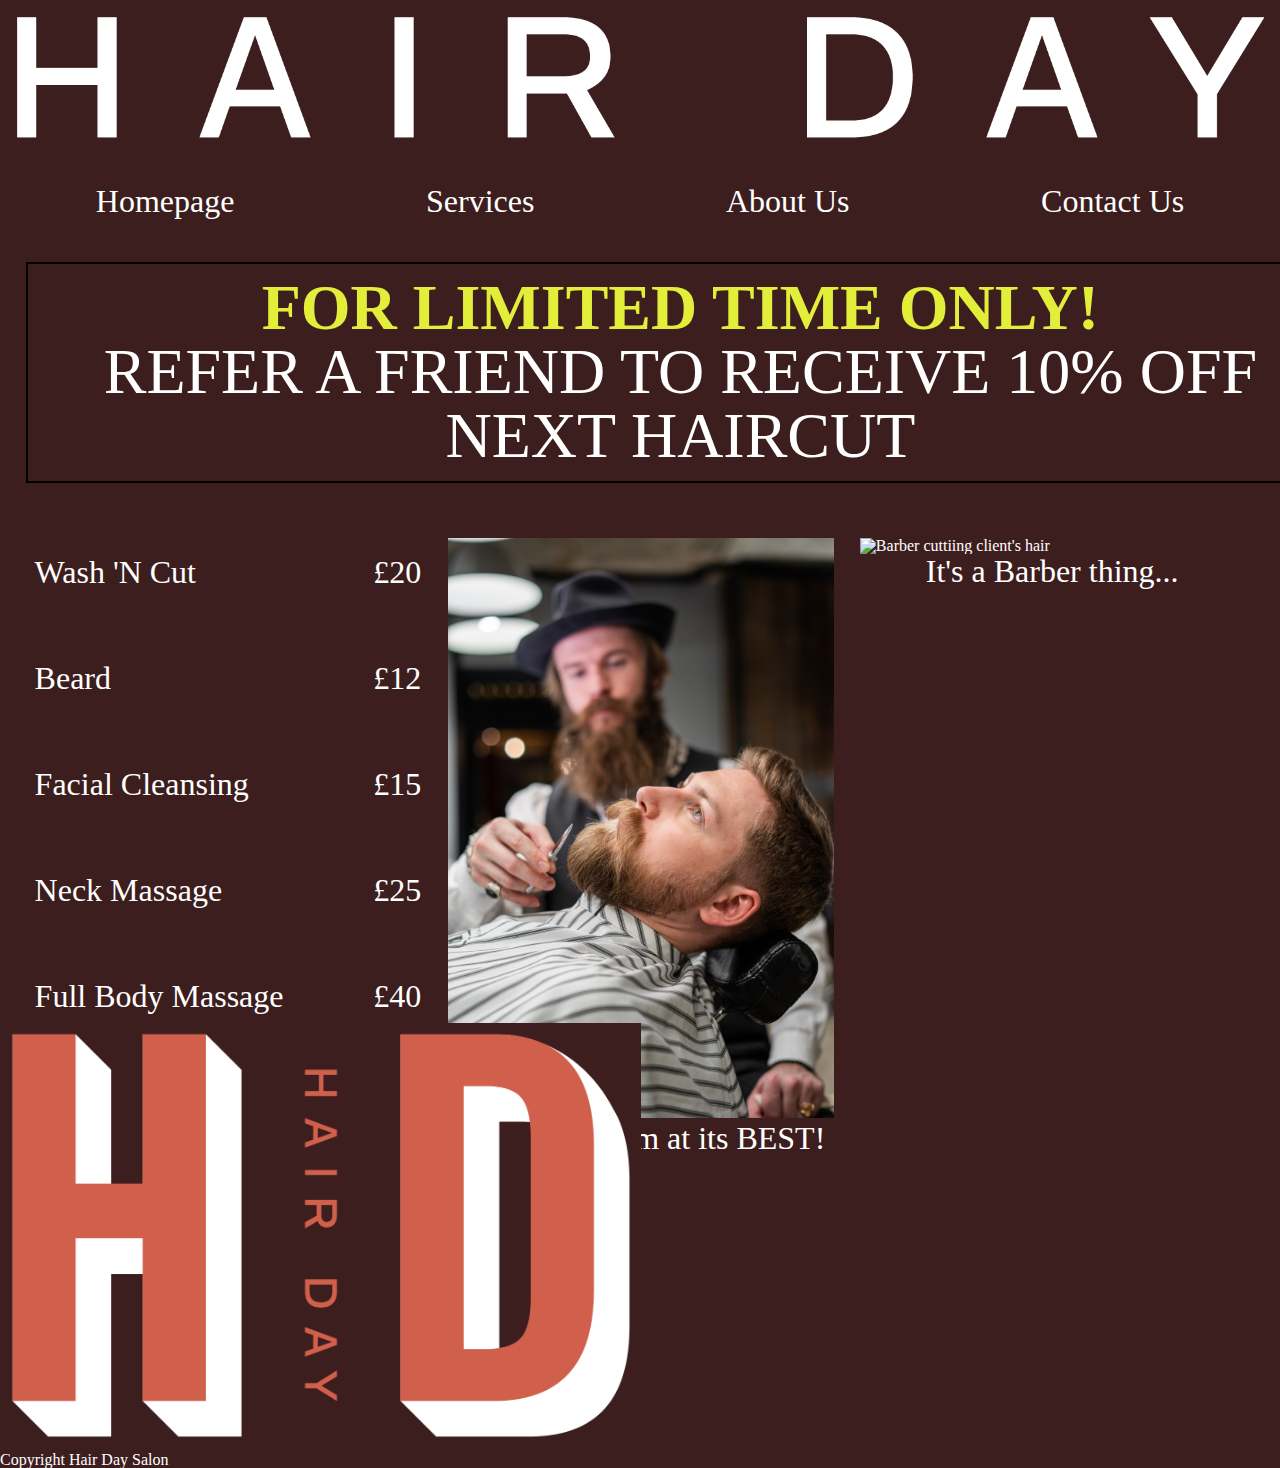
==== index.html @ 049f2eb4 "CSS effects2" ====
<!DOCTYPE html>
<html lang="en">
<head>
    <meta charset="UTF-8">
    <meta name="viewport" content="width=device-width, initial-scale=1.0">
    <link rel="stylesheet" href="./css_reset.css">
    <link rel="stylesheet" href="./styles.css">
    <title>Hair Day - Homepage</title>
</head>
<body>
    <header>
        <img id="logo1" src="./Images/Artboard 23.png" alt="Hair Day Company Logo" >
        <nav>
            <ul>
                <li>Homepage</li>
                <li>Services</li>
                <li>About Us</li>
                <li>Contact Us</li>
            </ul>
        </nav>
    </header>
    <main>
        <section class="promotion">
            <h2>REFER A FRIEND TO RECEIVE 10% OFF NEXT HAIRCUT</h2>
        </section>
        <section class="barbers">
            <article class="services">
                <ul>
                    <li><span class="type">Wash 'N Cut</span> <span class="price">£20</span></li>
                    <li><span class="type">Beard</span> <span class="price">£12</span></li>
                    <li><span class="type">Facial Cleansing</span> <span class="price">£15</span></li>
                    <li><span class="type">Neck Massage</span> <span class="price">£25</span></li>
                    <li><span class="type">Full Body Massage</span> <span class="price">£40</span></li>
                </ul>
            </article>
            <article class="barber1">
                <figure>
                    <img src="./Images/barber1.jpg" alt="Barber cuttiing client's beard">
                    <figcaption>Professionalism at its BEST!</figcaption>
                </figure>
            </article>
            <article  class="barber2">
                <figure>
                    <img src="./Images/barber2.jpg" alt="Barber cuttiing client's hair">
                    <figcaption>It's a Barber thing...</figcaption>
                </figure>
            </article>
        </section>
    </main>
    <footer>
        <img src="./Images/Artboard 1.png" alt="Hair Day Logo Stripe">
        <p>Copyright Hair Day Salon</p>
    </footer>
</body>
</html>
---- styles.css ----
*{
    background-color:rgb(61, 30, 30);
    color:white;
    margin:2vw;
}
img{
    width: 100%;
    margin:1px;
    object-fit:fit;
}
figcaption{
    font-size:2rem;
    text-align:center;
}
footer{
    width: 50%;
    margin:1;
    height:100%;
}

/*Nav Bar*/
nav>ul{
    display: flex;
    font-size:2rem;
    justify-content: space-around;
    margin:3vh 0;
}

/*PROMO*/
.promotion::before{
    content:"FOR LIMITED TIME ONLY!";
    font-weight:800;
    color: rgb(226, 238, 57);
}
.promotion{
    width:100vw;
    font-size: 4rem;
    margin:5vh auto;
    padding:1vw;
    border:2px solid black;
    text-align: center;
}

/*information area*/
.barbers{
    display: inline-grid;
    margin:1vh;
    height:50vh;
    grid-template-columns: 1fr 1fr 1fr;
    gap:2vw;;
}
.services>ul{
    display: flex;
    height: 80%;
    justify-content: space-around;
    align-content:space-around;
    flex-direction: column;
    font-size: 2rem;
    gap:4vh;

}
.services li{
    display: flex;
    justify-content: space-between;
    flex-wrap: wrap;
}
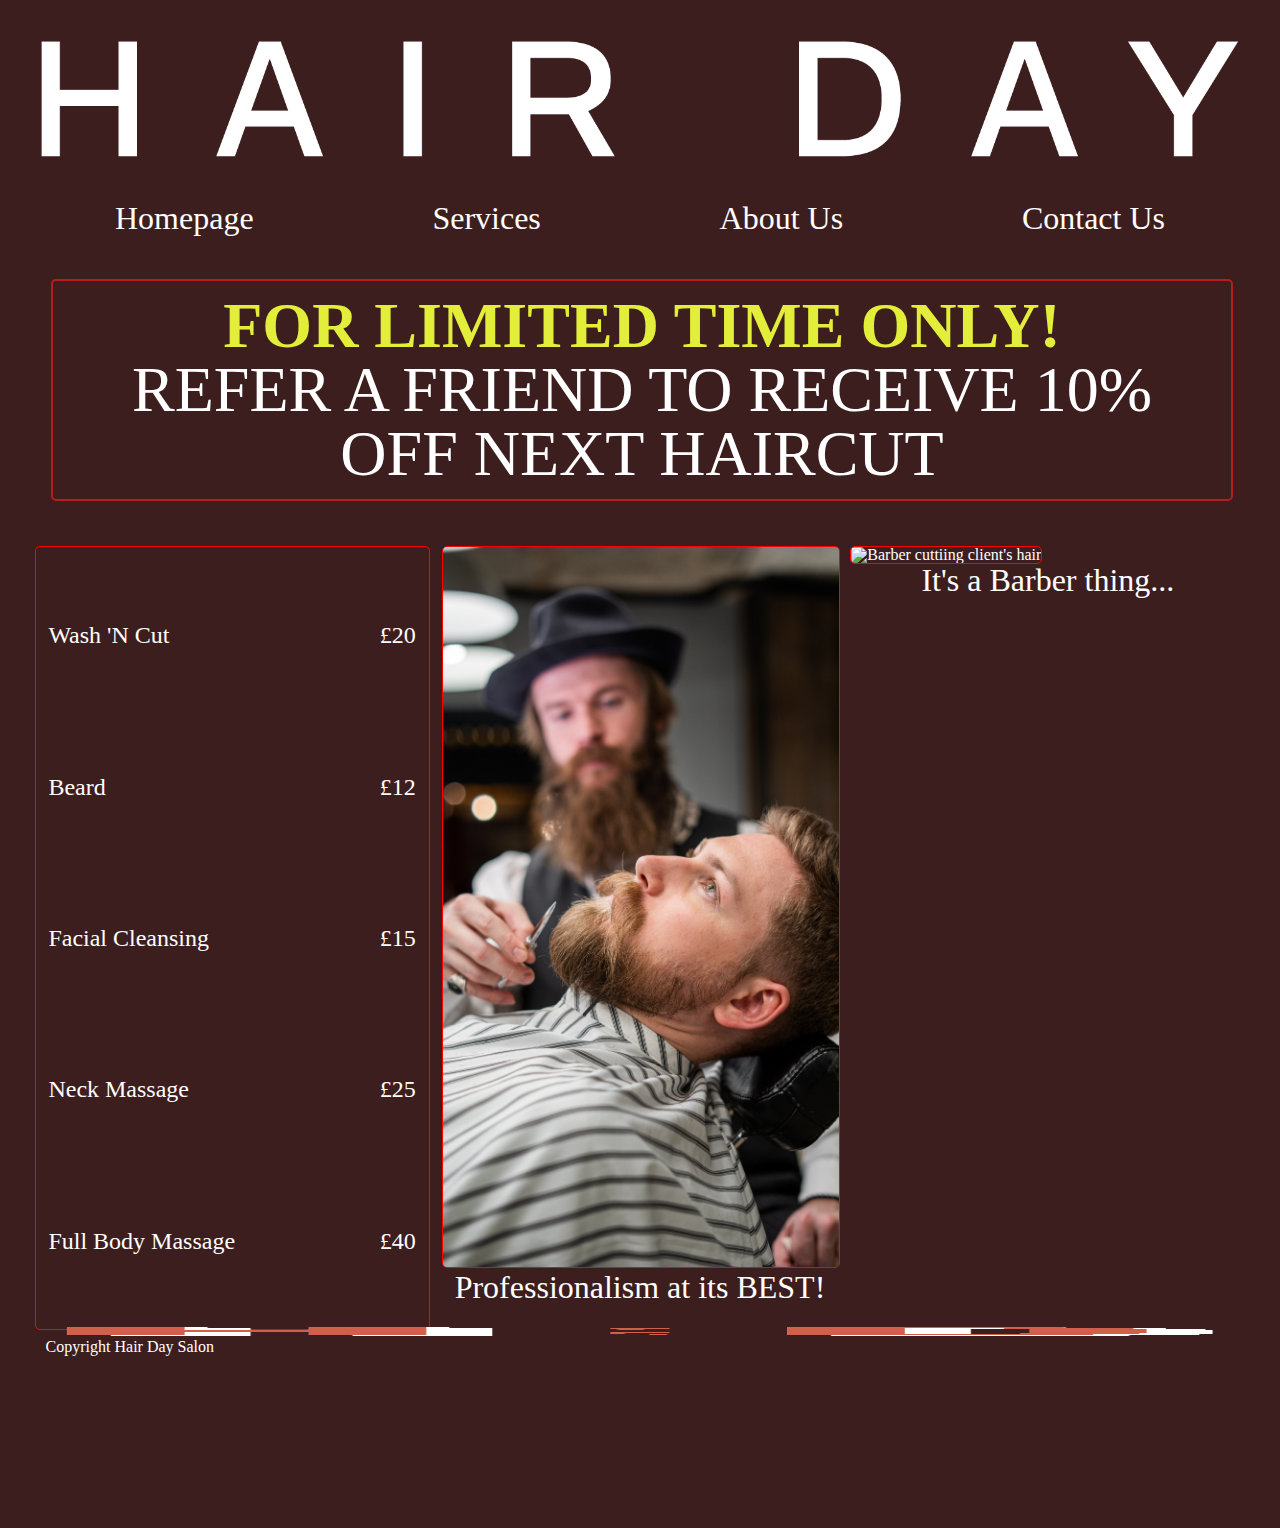
==== commit 075bef59: "Website 80%" ====
--- a/index.html
+++ b/index.html
@@ -24,28 +24,29 @@
             <h2>REFER A FRIEND TO RECEIVE 10% OFF NEXT HAIRCUT</h2>
         </section>
         <section class="barbers">
-            <article class="services">
-                <ul>
-                    <li><span class="type">Wash 'N Cut</span> <span class="price">£20</span></li>
-                    <li><span class="type">Beard</span> <span class="price">£12</span></li>
-                    <li><span class="type">Facial Cleansing</span> <span class="price">£15</span></li>
-                    <li><span class="type">Neck Massage</span> <span class="price">£25</span></li>
-                    <li><span class="type">Full Body Massage</span> <span class="price">£40</span></li>
-                </ul>
-            </article>
-            <article class="barber1">
-                <figure>
-                    <img src="./Images/barber1.jpg" alt="Barber cuttiing client's beard">
-                    <figcaption>Professionalism at its BEST!</figcaption>
-                </figure>
-            </article>
-            <article  class="barber2">
-                <figure>
-                    <img src="./Images/barber2.jpg" alt="Barber cuttiing client's hair">
-                    <figcaption>It's a Barber thing...</figcaption>
-                </figure>
-            </article>
+        <article class="services">
+            <ul>
+                <li><span class="type">Wash 'N Cut</span> <span class="price">£20</span></li>
+                <li><span class="type">Beard</span> <span class="price">£12</span></li>
+                <li><span class="type">Facial Cleansing</span> <span class="price">£15</span></li>
+                <li><span class="type">Neck Massage</span> <span class="price">£25</span></li>
+                <li><span class="type">Full Body Massage</span> <span class="price">£40</span></li>
+            </ul>
+        </article>
+        <article class="barber1">
+            <figure>
+                <img src="./Images/barber1.jpg" alt="Barber cuttiing client's beard">
+                <figcaption>Professionalism at its BEST!</figcaption>
+            </figure>
+        </article>
+        <article  class="barber2">
+            <figure>
+                <img src="./Images/barber2.jpg" alt="Barber cuttiing client's hair">
+                <figcaption>It's a Barber thing...</figcaption>
+            </figure>
+        </article>
         </section>
+        
     </main>
     <footer>
         <img src="./Images/Artboard 1.png" alt="Hair Day Logo Stripe">
--- a/styles.css
+++ b/styles.css
@@ -1,21 +1,17 @@
 *{
+    border-radius:5px;
+}
+body{
     background-color:rgb(61, 30, 30);
     color:white;
     margin:2vw;
 }
 img{
-    width: 100%;
-    margin:1px;
-    object-fit:fit;
+    width:100%;
 }
 figcaption{
     font-size:2rem;
     text-align:center;
-}
-footer{
-    width: 50%;
-    margin:1;
-    height:100%;
 }
 
 /*Nav Bar*/
@@ -33,34 +29,56 @@
     color: rgb(226, 238, 57);
 }
 .promotion{
-    width:100vw;
+    width:90vw;
     font-size: 4rem;
-    margin:5vh auto;
+    margin:5vh 2vw;
     padding:1vw;
-    border:2px solid black;
+    border:2px solid rgb(182, 30, 30);
     text-align: center;
 }
 
 /*information area*/
 .barbers{
-    display: inline-grid;
+    display: grid;
     margin:1vh;
-    height:50vh;
+    height:80%;
     grid-template-columns: 1fr 1fr 1fr;
-    gap:2vw;;
+    grid-template-areas:'price barber1 barber2';
+    gap:1vw;;
+}
+.barber1{grid-area: barber1;}
+.barber2{grid-area:barber2}
+figure > img{
+    height:80vh;
+    width:100%;
+    object-fit:cover;
+    border:1px solid red;
+}
+
+/*Our Prices*/
+.services li{
+    grid-area: price;
+    display: flex;
+    justify-content: space-between;
 }
 .services>ul{
     display: flex;
-    height: 80%;
+    height: 100%;
     justify-content: space-around;
     align-content:space-around;
     flex-direction: column;
-    font-size: 2rem;
-    gap:4vh;
+    font-size: 1.5rem;
+    padding:1vw;
+    border:1px solid red;
+}
 
+
+
+/* FOOTER Styling */
+footer{
+    height:20vh;
+    margin:20px;
 }
-.services li{
-    display: flex;
-    justify-content: space-between;
-    flex-wrap: wrap;
+footer>img{
+    height:1vh;
 }
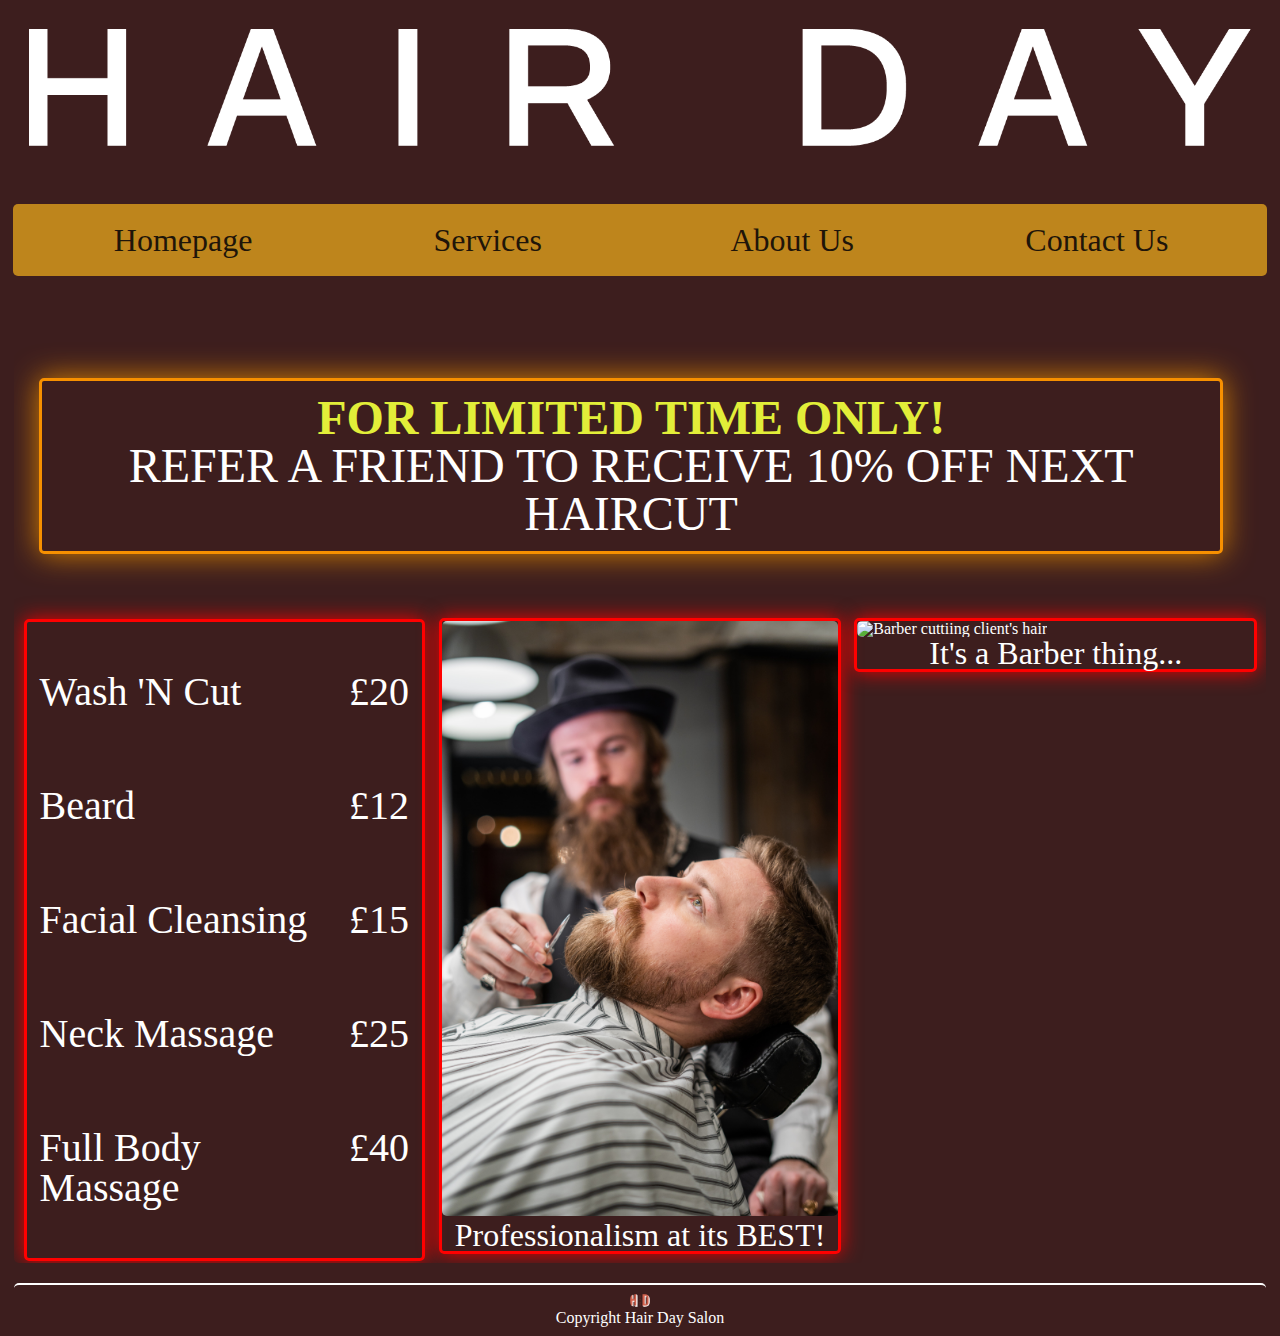
==== commit d599521d: "Fixing layout" ====
--- a/index.html
+++ b/index.html
@@ -12,7 +12,7 @@
         <img id="logo1" src="./Images/Artboard 23.png" alt="Hair Day Company Logo" >
         <nav>
             <ul>
-                <li>Homepage</li>
+                <li><a href="index.html">Homepage</a></li>
                 <li>Services</li>
                 <li>About Us</li>
                 <li>Contact Us</li>
@@ -24,27 +24,27 @@
             <h2>REFER A FRIEND TO RECEIVE 10% OFF NEXT HAIRCUT</h2>
         </section>
         <section class="barbers">
-        <article class="services">
-            <ul>
-                <li><span class="type">Wash 'N Cut</span> <span class="price">£20</span></li>
-                <li><span class="type">Beard</span> <span class="price">£12</span></li>
-                <li><span class="type">Facial Cleansing</span> <span class="price">£15</span></li>
-                <li><span class="type">Neck Massage</span> <span class="price">£25</span></li>
-                <li><span class="type">Full Body Massage</span> <span class="price">£40</span></li>
-            </ul>
-        </article>
-        <article class="barber1">
-            <figure>
-                <img src="./Images/barber1.jpg" alt="Barber cuttiing client's beard">
-                <figcaption>Professionalism at its BEST!</figcaption>
-            </figure>
-        </article>
-        <article  class="barber2">
-            <figure>
-                <img src="./Images/barber2.jpg" alt="Barber cuttiing client's hair">
-                <figcaption>It's a Barber thing...</figcaption>
-            </figure>
-        </article>
+            <article class="services">
+                <ul>
+                    <li><span class="type">Wash 'N Cut</span> <span class="price">£20</span></li>
+                    <li><span class="type">Beard</span> <span class="price">£12</span></li>
+                    <li><span class="type">Facial Cleansing</span> <span class="price">£15</span></li>
+                    <li><span class="type">Neck Massage</span> <span class="price">£25</span></li>
+                    <li><span class="type">Full Body Massage</span> <span class="price">£40</span></li>
+                </ul>
+            </article>
+            <article class="barber1">
+                <figure>
+                    <img src="./Images/barber1.jpg" alt="Barber cuttiing client's beard">
+                    <figcaption>Professionalism at its BEST!</figcaption>
+                </figure>
+            </article>
+            <article  class="barber2">
+                <figure>
+                    <img src="./Images/barber2.jpg" alt="Barber cuttiing client's hair">
+                    <figcaption>It's a Barber thing...</figcaption>
+                </figure>
+            </article>
         </section>
         
     </main>
--- a/styles.css
+++ b/styles.css
@@ -1,11 +1,33 @@
+@media only screen and (max-width: 800px) {
+    .barbers{
+        grid-template-areas: 'price price price' 
+                             'barber1 barber1 barber1'       
+                             'barber2 barber2 barber2'!important ;
+    }
+    .services>ul{
+        width: 90vw;
+    }
+    
+}
 *{
     border-radius:5px;
+    margin:1px;
+}
+a{
+    text-decoration: none;
+    color:inherit;
+}
+main{
+    margin-bottom:20px;
+    overflow:hidden;
 }
 body{
     background-color:rgb(61, 30, 30);
     color:white;
-    margin:2vw;
+    margin:1vw;
+    margin-bottom:0;
 }
+
 img{
     width:100%;
 }
@@ -17,9 +39,21 @@
 /*Nav Bar*/
 nav>ul{
     display: flex;
+    padding:2vh;
+    background-color: rgb(190, 133, 28);
+    color:rgb(31, 21, 9);
     font-size:2rem;
     justify-content: space-around;
-    margin:3vh 0;
+    margin:3vw 0;
+}
+nav li{
+    padding:2px;
+    width: 20%;
+    text-align: center;
+}
+nav li:hover{
+    background-color: rgb(85, 0, 0);
+    color:whitesmoke;
 }
 
 /*PROMO*/
@@ -30,32 +64,36 @@
 }
 .promotion{
     width:90vw;
-    font-size: 4rem;
-    margin:5vh 2vw;
+    font-size: 3rem;
+    margin:5vw 2vw;
     padding:1vw;
-    border:2px solid rgb(182, 30, 30);
+    border:3px solid rgb(247, 144, 0);
     text-align: center;
+    box-shadow: 0 0 30px rgb(218, 131, 0);
 }
 
 /*information area*/
 .barbers{
     display: grid;
     margin:1vh;
-    height:80%;
     grid-template-columns: 1fr 1fr 1fr;
     grid-template-areas:'price barber1 barber2';
     gap:1vw;;
 }
 .barber1{grid-area: barber1;}
 .barber2{grid-area:barber2}
+figure{
+    border:3px solid red;
+}
 figure > img{
-    height:80vh;
     width:100%;
     object-fit:cover;
-    border:1px solid red;
 }
 
 /*Our Prices*/
+.services{
+    height: 96%
+}
 .services li{
     grid-area: price;
     display: flex;
@@ -64,21 +102,30 @@
 .services>ul{
     display: flex;
     height: 100%;
+    align-content: center;
     justify-content: space-around;
-    align-content:space-around;
     flex-direction: column;
-    font-size: 1.5rem;
+    font-size: 2.5rem;
     padding:1vw;
-    border:1px solid red;
+    margin:1px;
+    border:3px solid red;
+}
+
+/*BOX SHADOW for the info*/
+.services>ul,figure {
+    box-shadow: 0 0 20px rgb(241, 2, 2);
 }
 
 
 
 /* FOOTER Styling */
 footer{
-    height:20vh;
-    margin:20px;
+    border-top: 2px solid white;
+    margin:1px;
+    margin-top:2vh;
+    text-align: center;
+    padding:1vh;
 }
 footer>img{
-    height:1vh;
+    width:20px;
 }
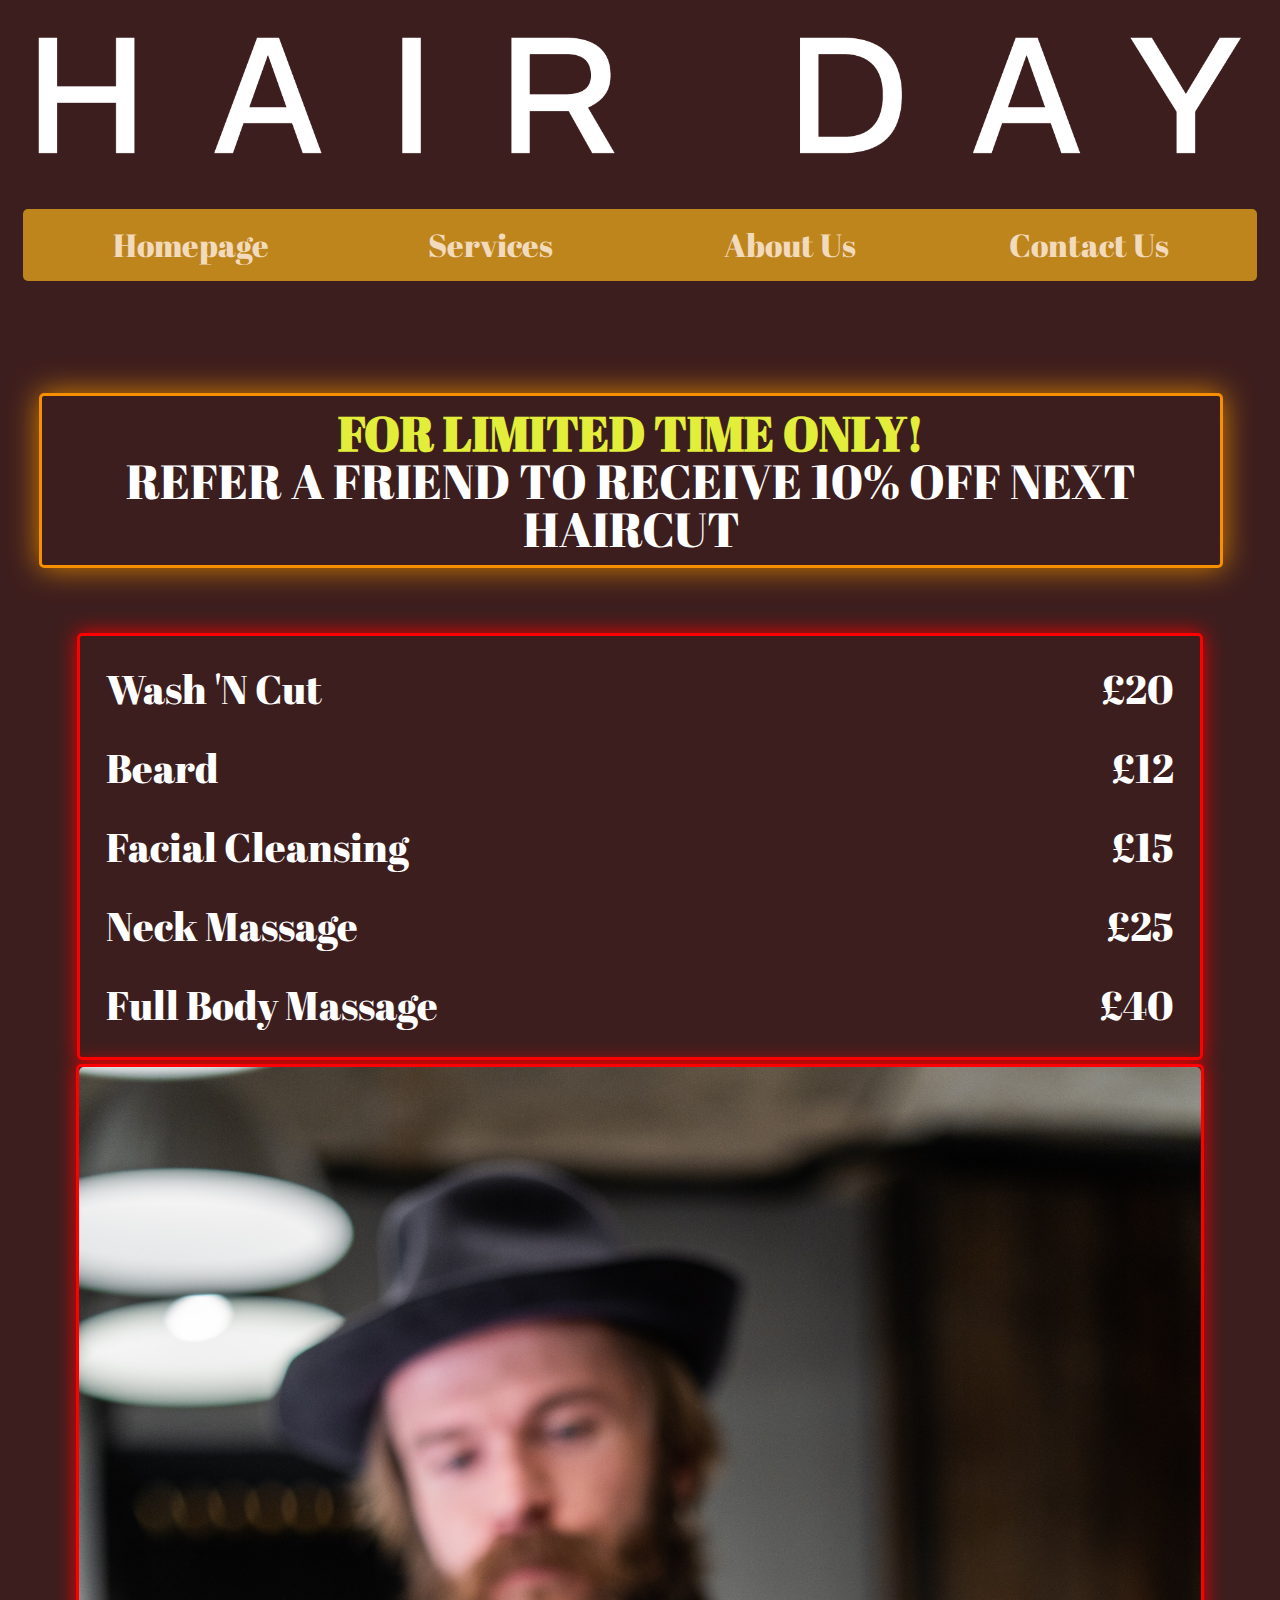
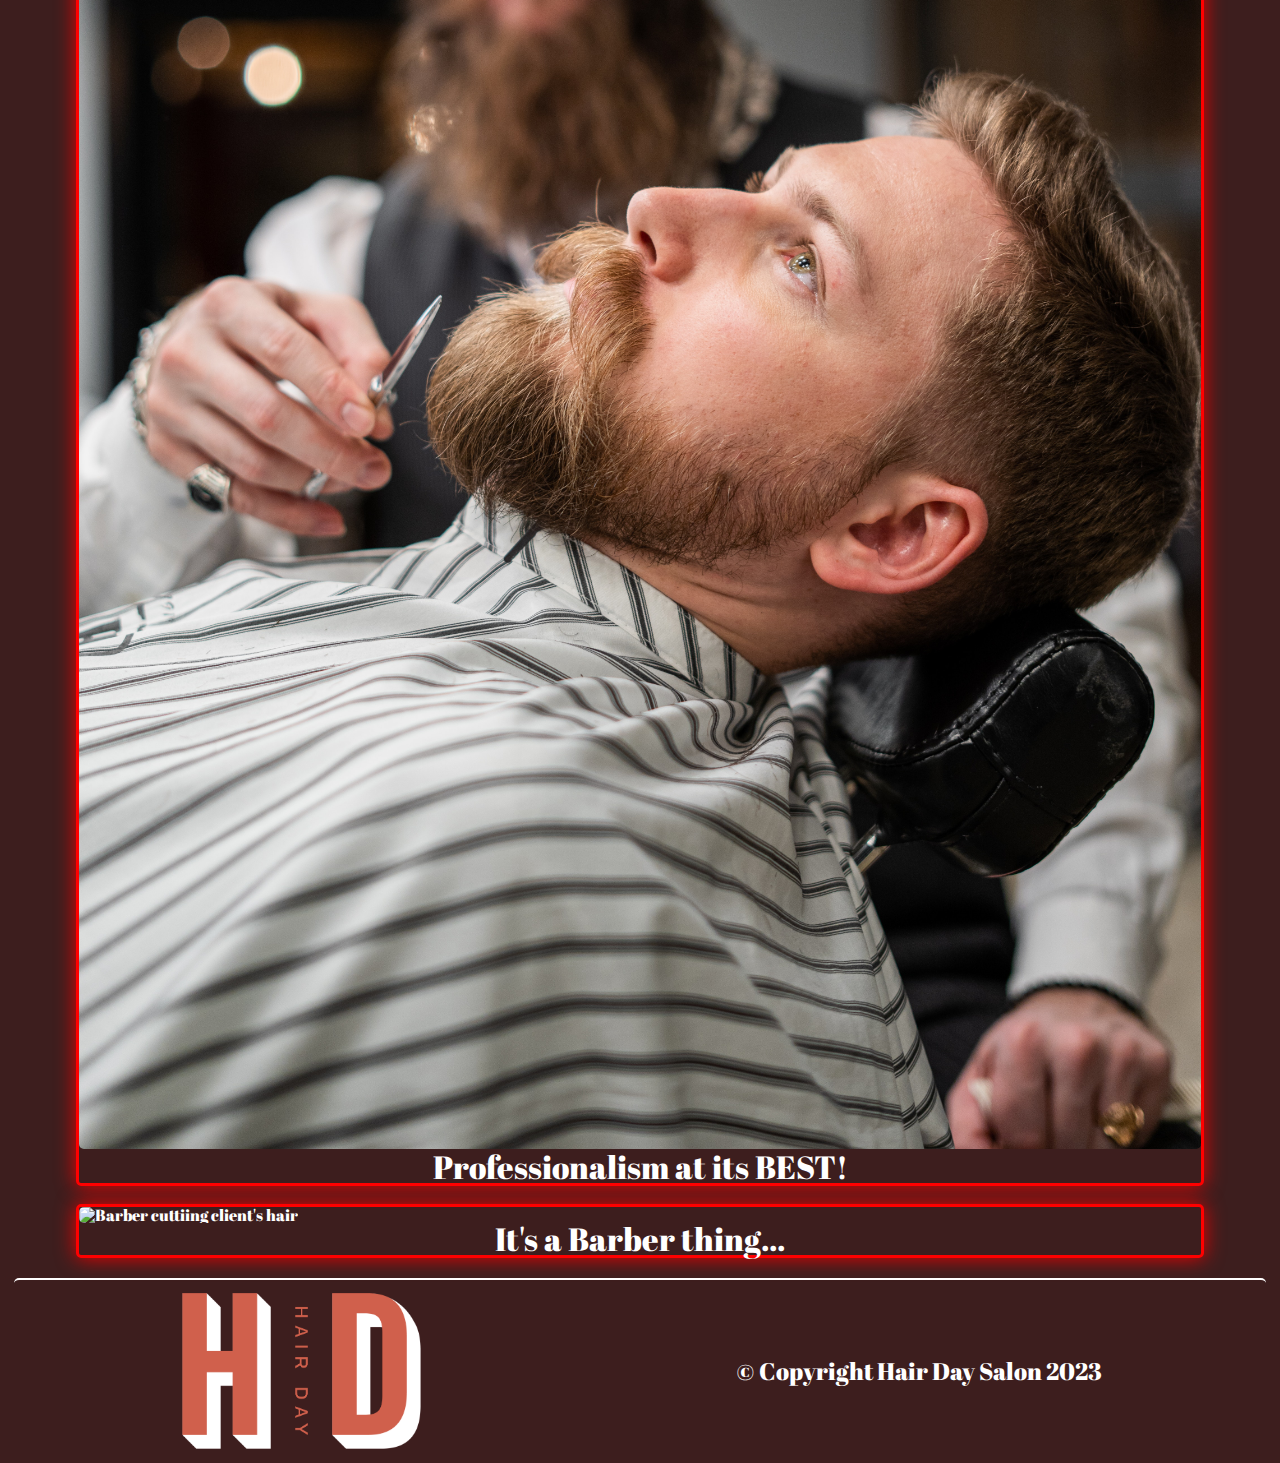
==== commit 93e70eef: "Final touches" ====
--- a/index.html
+++ b/index.html
@@ -5,6 +5,10 @@
     <meta name="viewport" content="width=device-width, initial-scale=1.0">
     <link rel="stylesheet" href="./css_reset.css">
     <link rel="stylesheet" href="./styles.css">
+    <!-- CUSTOM FONT FROM GOOGLE -->
+    <link rel="preconnect" href="https://fonts.googleapis.com">
+    <link rel="preconnect" href="https://fonts.gstatic.com" crossorigin>
+    <link href="https://fonts.googleapis.com/css2?family=Abril+Fatface&display=swap" rel="stylesheet">
     <title>Hair Day - Homepage</title>
 </head>
 <body>
@@ -49,8 +53,8 @@
         
     </main>
     <footer>
-        <img src="./Images/Artboard 1.png" alt="Hair Day Logo Stripe">
-        <p>Copyright Hair Day Salon</p>
+        <img src="./Images/Artboard 1.png" alt="Hair Day Footer Logo">
+        <p>© Copyright Hair Day Salon 2023</p>
     </footer>
 </body>
 </html>--- a/styles.css
+++ b/styles.css
@@ -1,17 +1,8 @@
-@media only screen and (max-width: 800px) {
-    .barbers{
-        grid-template-areas: 'price price price' 
-                             'barber1 barber1 barber1'       
-                             'barber2 barber2 barber2'!important ;
-    }
-    .services>ul{
-        width: 90vw;
-    }
-    
-}
+/* Basic Margin and border */
 *{
     border-radius:5px;
     margin:1px;
+    font-family: 'Abril Fatface', cursive, sans-serif !important;
 }
 a{
     text-decoration: none;
@@ -19,7 +10,6 @@
 }
 main{
     margin-bottom:20px;
-    overflow:hidden;
 }
 body{
     background-color:rgb(61, 30, 30);
@@ -36,12 +26,22 @@
     text-align:center;
 }
 
+
+/* Header element */
+header{
+    margin:1px;
+    padding:1vh;
+}
+
+
+
+
 /*Nav Bar*/
 nav>ul{
     display: flex;
     padding:2vh;
     background-color: rgb(190, 133, 28);
-    color:rgb(31, 21, 9);
+    color:rgb(242, 218, 189);
     font-size:2rem;
     justify-content: space-around;
     margin:3vw 0;
@@ -54,6 +54,7 @@
 nav li:hover{
     background-color: rgb(85, 0, 0);
     color:whitesmoke;
+    transform: scale(1.5,1.5);
 }
 
 /*PROMO*/
@@ -70,12 +71,22 @@
     border:3px solid rgb(247, 144, 0);
     text-align: center;
     box-shadow: 0 0 30px rgb(218, 131, 0);
+    /* ANIMATION */
+    animation:color-changer 5s linear 2s infinite normal;
 }
 
+
 /*information area*/
+
+/* HOVER EFFECT FOR THE THREE ITEMS */
+article:hover{
+    transform: scale(1.01,1.01);
+}
 .barbers{
     display: grid;
-    margin:1vh;
+    margin:1vh auto;
+    width:90%;
+    align-items: center;
     grid-template-columns: 1fr 1fr 1fr;
     grid-template-areas:'price barber1 barber2';
     gap:1vw;;
@@ -90,18 +101,22 @@
     object-fit:cover;
 }
 
+
+
 /*Our Prices*/
 .services{
-    height: 96%
+    height:100%;
 }
+
 .services li{
     grid-area: price;
     display: flex;
+    align-items: center;
     justify-content: space-between;
 }
 .services>ul{
     display: flex;
-    height: 100%;
+    height: 95.5%;
     align-content: center;
     justify-content: space-around;
     flex-direction: column;
@@ -110,6 +125,8 @@
     margin:1px;
     border:3px solid red;
 }
+
+
 
 /*BOX SHADOW for the info*/
 .services>ul,figure {
@@ -120,12 +137,52 @@
 
 /* FOOTER Styling */
 footer{
+    display: flex;
+    justify-content: space-around;
+    align-items: center;
+    font-size: 1.5rem;
     border-top: 2px solid white;
     margin:1px;
     margin-top:2vh;
-    text-align: center;
     padding:1vh;
 }
 footer>img{
-    width:20px;
+    width:20%;
 }
+
+@keyframes color-changer {
+    0% {background-color: yellow;}
+    25% {background-color: aqua;}
+    50% {background-color: blue;}
+    100% {background-color: burlywood;}
+}
+
+/* MEDIA QUEIRES */
+@media only screen and (max-width: 1313px) {
+    .barbers{
+        grid-template-columns: 1fr;
+        grid-template-areas: 'price' 
+                             'barber1'       
+                             'barber2';
+        grid-row-gap: 2vh;
+    }
+    
+    .services li{
+        margin: 2vh 1vw;
+    }
+    
+}
+@media only screen and (max-width: 700px){
+    nav ul{
+        flex-direction: column;
+        align-items: center ;
+        justify-content: space-around;
+    }
+    nav li{
+        width:100%;
+    }
+    footer{
+        font-size: 0.8rem;
+    }
+
+}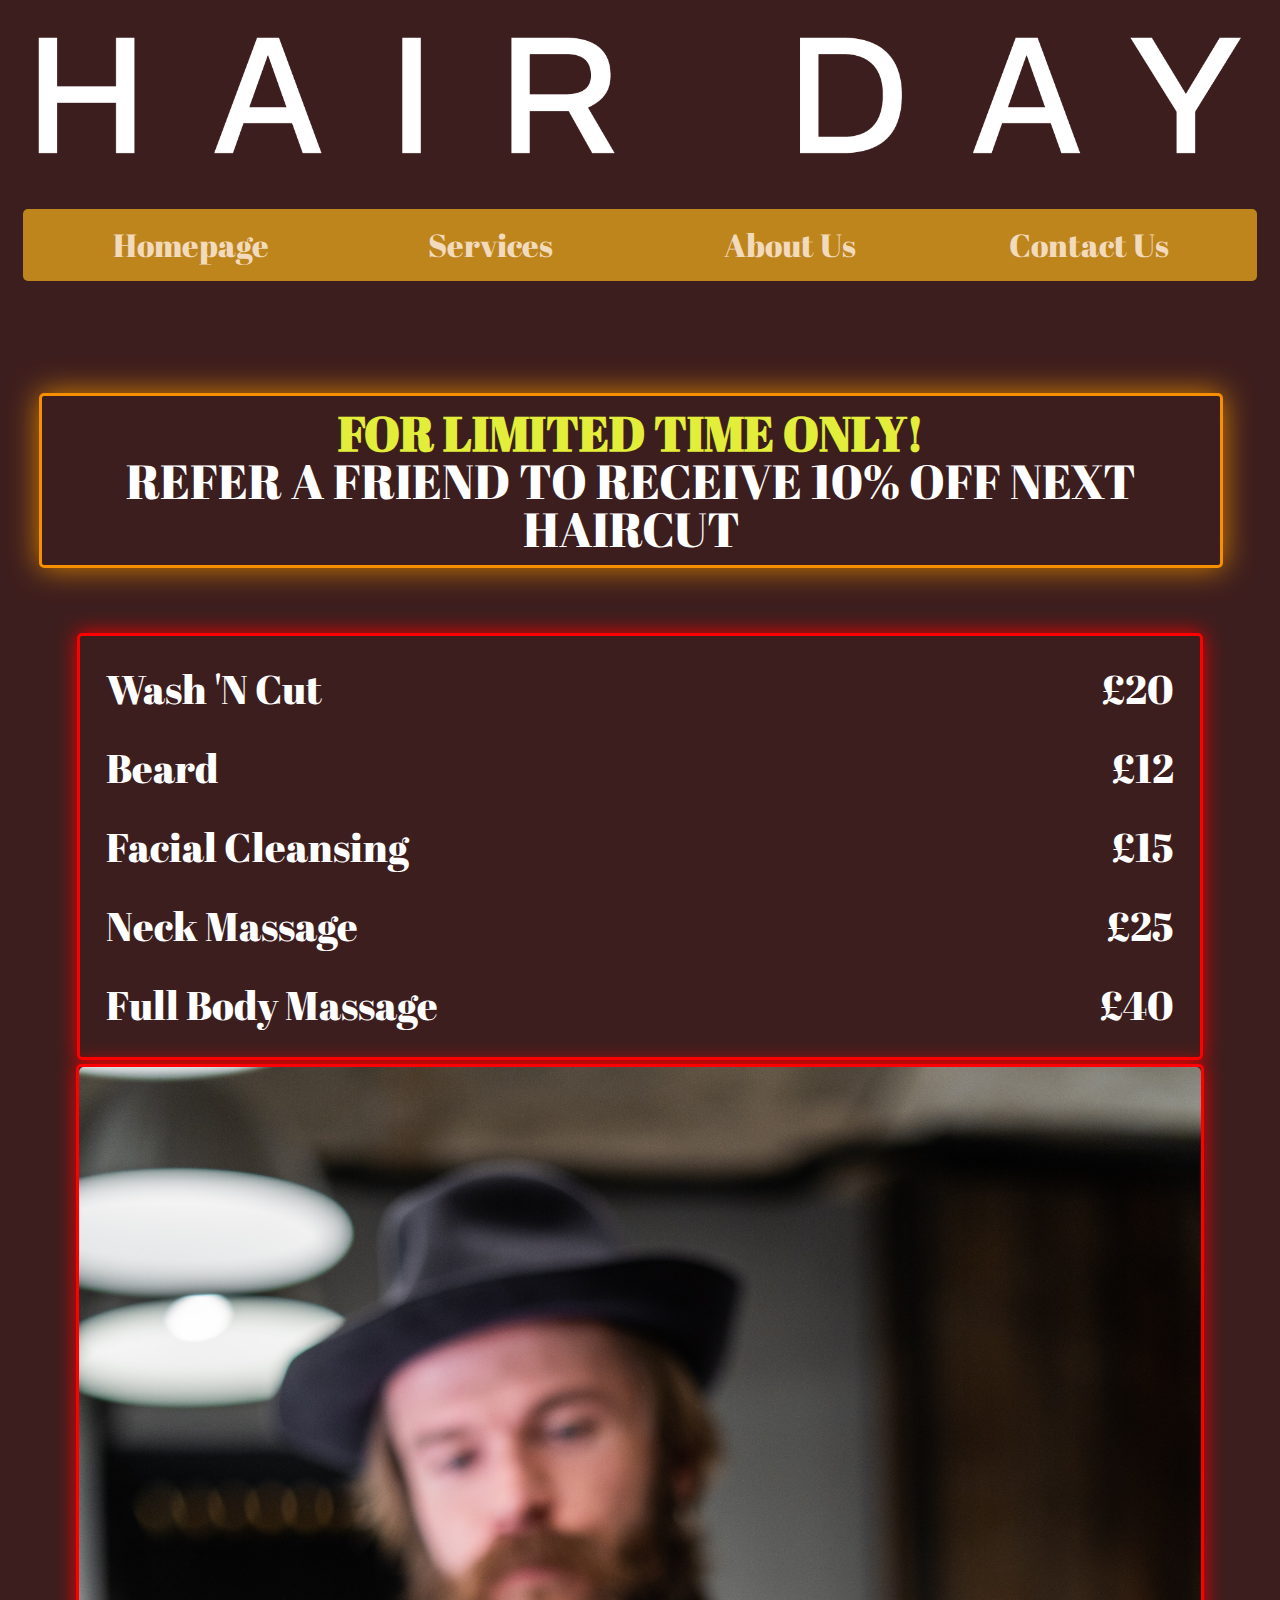
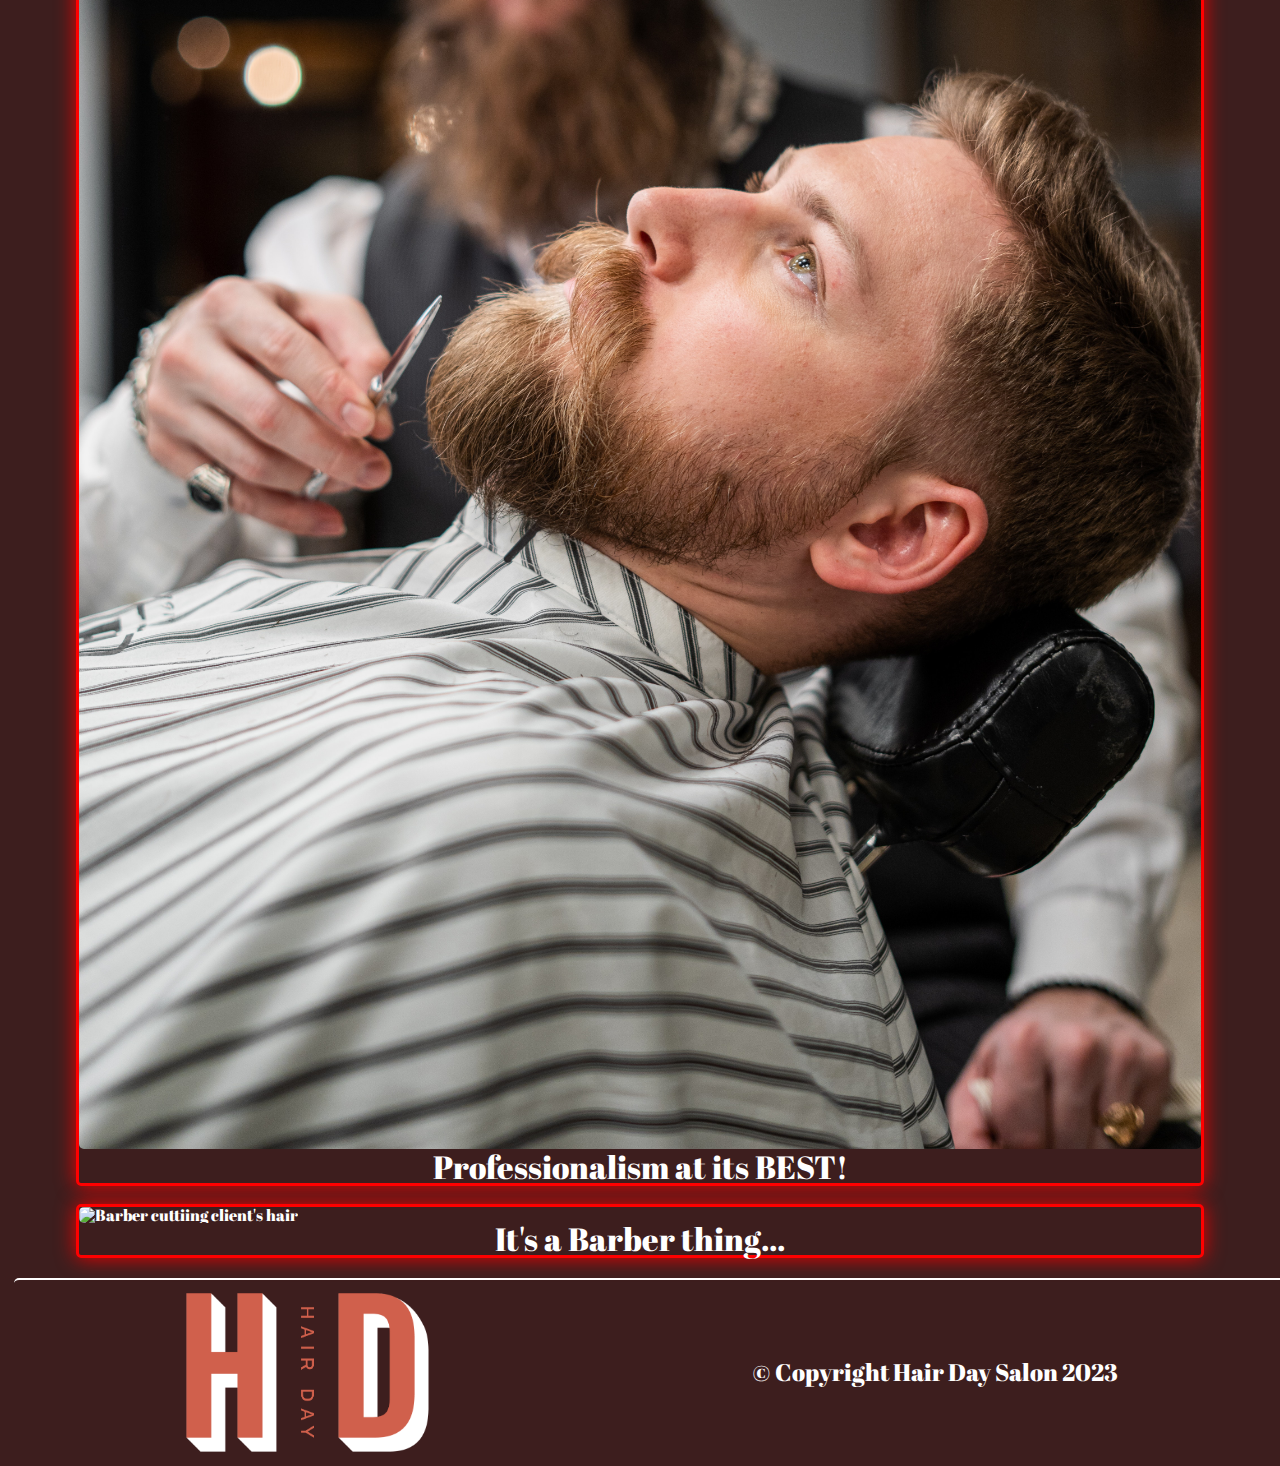
==== commit be4aa023: "adding about page" ====
--- a/index.html
+++ b/index.html
@@ -5,6 +5,7 @@
     <meta name="viewport" content="width=device-width, initial-scale=1.0">
     <link rel="stylesheet" href="./css_reset.css">
     <link rel="stylesheet" href="./styles.css">
+    <link rel="stylesheet" href="./global.css">
     <!-- CUSTOM FONT FROM GOOGLE -->
     <link rel="preconnect" href="https://fonts.googleapis.com">
     <link rel="preconnect" href="https://fonts.gstatic.com" crossorigin>
@@ -18,13 +19,13 @@
             <ul>
                 <li><a href="index.html">Homepage</a></li>
                 <li>Services</li>
-                <li>About Us</li>
+                <li><a href="about.html">About Us</a></li>
                 <li>Contact Us</li>
             </ul>
         </nav>
     </header>
     <main>
-        <section class="promotion">
+        <section class="promotion a">
             <h2>REFER A FRIEND TO RECEIVE 10% OFF NEXT HAIRCUT</h2>
         </section>
         <section class="barbers">
--- a/styles.css
+++ b/styles.css
@@ -1,86 +1,8 @@
-/* Basic Margin and border */
-*{
-    border-radius:5px;
-    margin:1px;
-    font-family: 'Abril Fatface', cursive, sans-serif !important;
-}
-a{
-    text-decoration: none;
-    color:inherit;
-}
-main{
-    margin-bottom:20px;
-}
-body{
-    background-color:rgb(61, 30, 30);
-    color:white;
-    margin:1vw;
-    margin-bottom:0;
-}
-
-img{
-    width:100%;
-}
-figcaption{
-    font-size:2rem;
-    text-align:center;
-}
-
-
-/* Header element */
-header{
-    margin:1px;
-    padding:1vh;
-}
-
-
-
-
-/*Nav Bar*/
-nav>ul{
-    display: flex;
-    padding:2vh;
-    background-color: rgb(190, 133, 28);
-    color:rgb(242, 218, 189);
-    font-size:2rem;
-    justify-content: space-around;
-    margin:3vw 0;
-}
-nav li{
-    padding:2px;
-    width: 20%;
-    text-align: center;
-}
-nav li:hover{
-    background-color: rgb(85, 0, 0);
-    color:whitesmoke;
-    transform: scale(1.5,1.5);
-}
-
 /*PROMO*/
-.promotion::before{
+.promotion.a::before{
     content:"FOR LIMITED TIME ONLY!";
     font-weight:800;
     color: rgb(226, 238, 57);
-}
-.promotion{
-    width:90vw;
-    font-size: 3rem;
-    margin:5vw 2vw;
-    padding:1vw;
-    border:3px solid rgb(247, 144, 0);
-    text-align: center;
-    box-shadow: 0 0 30px rgb(218, 131, 0);
-    /* ANIMATION */
-    animation:color-changer 5s linear 2s infinite normal;
-}
-
-
-/*information area*/
-
-/* HOVER EFFECT FOR THE THREE ITEMS */
-article:hover{
-    transform: scale(1.01,1.01);
 }
 .barbers{
     display: grid;
@@ -100,14 +22,10 @@
     width:100%;
     object-fit:cover;
 }
-
-
-
 /*Our Prices*/
 .services{
     height:100%;
 }
-
 .services li{
     grid-area: price;
     display: flex;
@@ -126,39 +44,13 @@
     border:3px solid red;
 }
 
-
-
 /*BOX SHADOW for the info*/
 .services>ul,figure {
     box-shadow: 0 0 20px rgb(241, 2, 2);
 }
 
-
-
-/* FOOTER Styling */
-footer{
-    display: flex;
-    justify-content: space-around;
-    align-items: center;
-    font-size: 1.5rem;
-    border-top: 2px solid white;
-    margin:1px;
-    margin-top:2vh;
-    padding:1vh;
-}
-footer>img{
-    width:20%;
-}
-
-@keyframes color-changer {
-    0% {background-color: yellow;}
-    25% {background-color: aqua;}
-    50% {background-color: blue;}
-    100% {background-color: burlywood;}
-}
-
 /* MEDIA QUEIRES */
-@media only screen and (max-width: 1313px) {
+@media only screen and (max-width: 1458px) {
     .barbers{
         grid-template-columns: 1fr;
         grid-template-areas: 'price' 
@@ -171,18 +63,4 @@
         margin: 2vh 1vw;
     }
     
-}
-@media only screen and (max-width: 700px){
-    nav ul{
-        flex-direction: column;
-        align-items: center ;
-        justify-content: space-around;
-    }
-    nav li{
-        width:100%;
-    }
-    footer{
-        font-size: 0.8rem;
-    }
-
 }--- a/global.css
+++ b/global.css
@@ -0,0 +1,109 @@
+*{
+    border-radius:5px;
+    margin:1px;
+    font-family: 'Abril Fatface', cursive, sans-serif !important;
+}
+a{
+    text-decoration: none;
+    color:inherit;
+}
+img{
+    width:100%;
+}
+figcaption{
+    font-size:2rem;
+    text-align:center;
+}
+header{
+    margin:1px;
+    padding:1vh;
+}
+main{
+    margin-bottom:20px;
+}
+body{
+    background-color:rgb(61, 30, 30);
+    color:white;
+    margin:1vw;
+    margin-bottom:0;
+}
+/*Nav Bar*/
+nav>ul{
+    display: flex;
+    padding:2vh;
+    background-color: rgb(190, 133, 28);
+    color:rgb(242, 218, 189);
+    font-size:2rem;
+    justify-content: space-around;
+    margin:3vw 0;
+}
+nav li{
+    padding:2px;
+    width: 20%;
+    text-align: center;
+}
+nav li:hover{
+    background-color: rgb(85, 0, 0);
+    color:whitesmoke;
+    transform: scale(1.5,1.5);
+}
+
+article:hover{
+    transform: scale(1.01,1.01);
+}
+
+.promotion{
+    width:90vw;
+    font-size: 3rem;
+    margin:5vw 2vw;
+    padding:1vw;
+    border:3px solid rgb(247, 144, 0);
+    text-align: center;
+    box-shadow: 0 0 30px rgb(218, 131, 0);
+    /* ANIMATION */
+    animation:color-changer 5s linear 2s infinite normal;
+}
+/* Animation */
+@keyframes color-changer {
+    0% {background-color: yellow;}
+    25% {background-color: rgb(250, 99, 12);}
+    50% {background-color: rgb(153, 186, 7);}
+    100% {background-color: rgb(240, 248, 14);}
+}
+
+
+footer{
+    display: flex;
+    justify-content: space-around;
+    align-items: center;
+    font-size: 1.5rem;
+    width:100%;
+    border-top: 2px solid white;
+    margin:1px;
+    margin-top:2vh;
+    padding:1vh;
+}
+footer>img{
+    width:20%;
+}
+
+
+@media only screen and (max-width: 700px){
+    nav ul{
+        flex-direction: column;
+        align-items: center ;
+        justify-content: space-around;
+    }
+    nav li{
+        width:100%;
+    }
+    footer{
+        font-size: 0.8rem;
+    }
+
+}
+@media only screen and (max-width: 374px){
+    section.promotion{
+        font-size: 1.5rem;
+    }
+}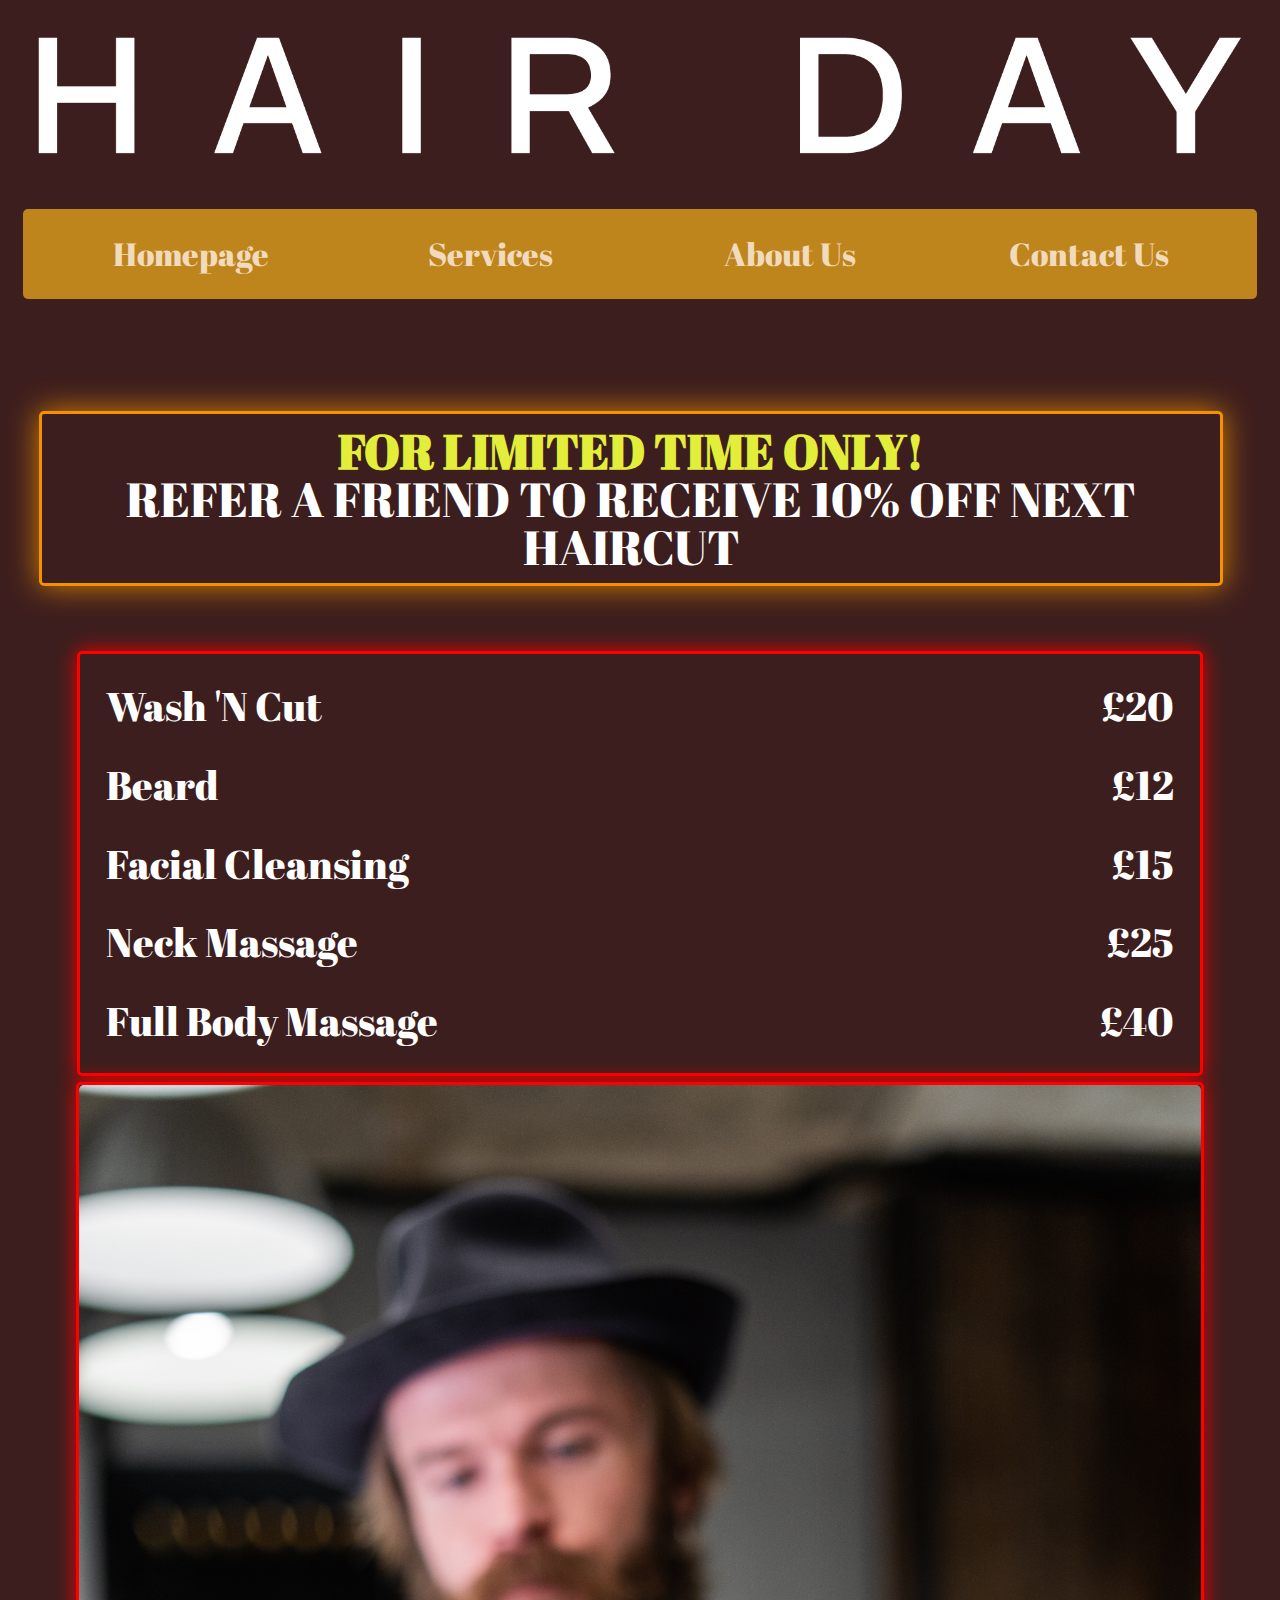
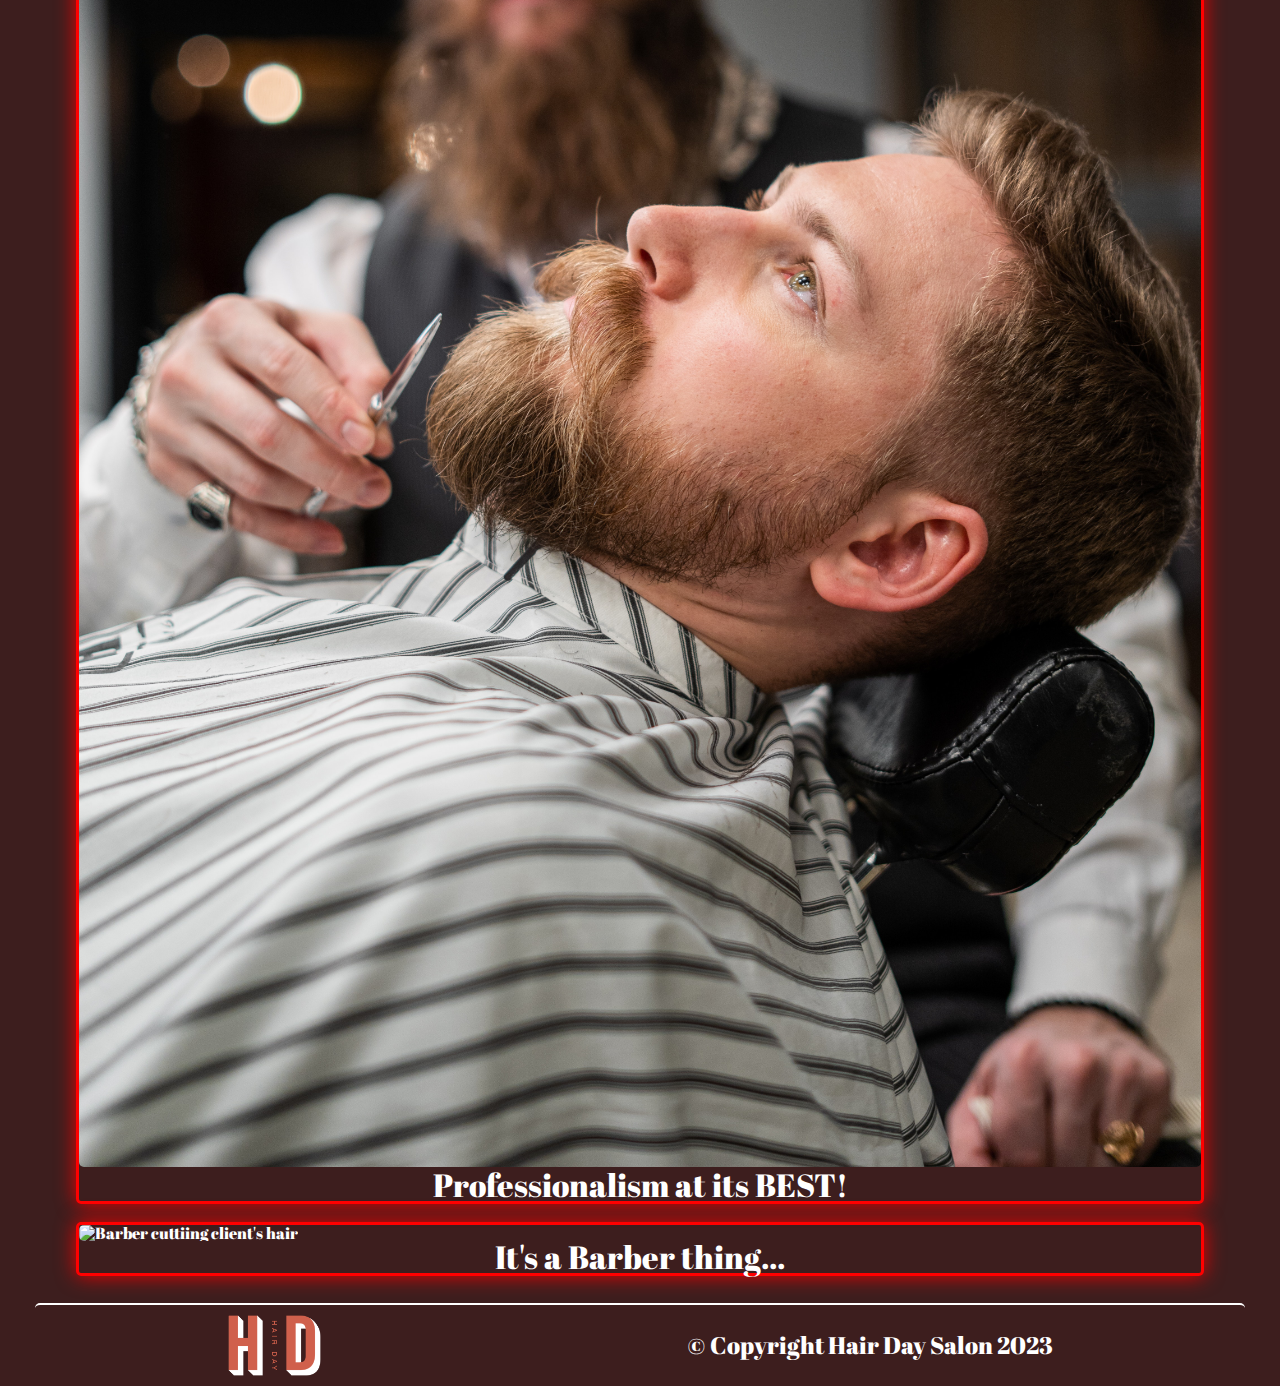
==== commit a141995f: "adding services page" ====
--- a/index.html
+++ b/index.html
@@ -6,10 +6,6 @@
     <link rel="stylesheet" href="./css_reset.css">
     <link rel="stylesheet" href="./styles.css">
     <link rel="stylesheet" href="./global.css">
-    <!-- CUSTOM FONT FROM GOOGLE -->
-    <link rel="preconnect" href="https://fonts.googleapis.com">
-    <link rel="preconnect" href="https://fonts.gstatic.com" crossorigin>
-    <link href="https://fonts.googleapis.com/css2?family=Abril+Fatface&display=swap" rel="stylesheet">
     <title>Hair Day - Homepage</title>
 </head>
 <body>
@@ -18,9 +14,9 @@
         <nav>
             <ul>
                 <li><a href="index.html">Homepage</a></li>
-                <li>Services</li>
+                <li><a href="services.html">Services</a></li>
                 <li><a href="about.html">About Us</a></li>
-                <li>Contact Us</li>
+                <li><a href="contact.html">Contact Us</a></li>
             </ul>
         </nav>
     </header>
--- a/styles.css
+++ b/styles.css
@@ -34,7 +34,7 @@
 }
 .services>ul{
     display: flex;
-    height: 95.5%;
+    height: 95%;
     align-content: center;
     justify-content: space-around;
     flex-direction: column;
@@ -62,5 +62,8 @@
     .services li{
         margin: 2vh 1vw;
     }
+    header li{
+        margin:1vh auto;
+    }
     
 }--- a/global.css
+++ b/global.css
@@ -1,3 +1,4 @@
+@import url('https://fonts.googleapis.com/css2?family=Abril+Fatface&display=swap');
 *{
     border-radius:5px;
     margin:1px;
@@ -53,7 +54,7 @@
 }
 
 .promotion{
-    width:90vw;
+    width:92%;
     font-size: 3rem;
     margin:5vw 2vw;
     padding:1vw;
@@ -77,21 +78,22 @@
     justify-content: space-around;
     align-items: center;
     font-size: 1.5rem;
-    width:100%;
+    width:95%;
     border-top: 2px solid white;
-    margin:1px;
-    margin-top:2vh;
+    margin:0 auto;
+    margin-top:3vh;
     padding:1vh;
 }
 footer>img{
-    width:20%;
+    width:auto;
+    height:7vh;
 }
 
 
 @media only screen and (max-width: 700px){
     nav ul{
         flex-direction: column;
-        align-items: center ;
+        align-items: space-around;
         justify-content: space-around;
     }
     nav li{
@@ -103,7 +105,7 @@
 
 }
 @media only screen and (max-width: 374px){
-    section.promotion{
+    section.promotion,.services ul{
         font-size: 1.5rem;
     }
 }